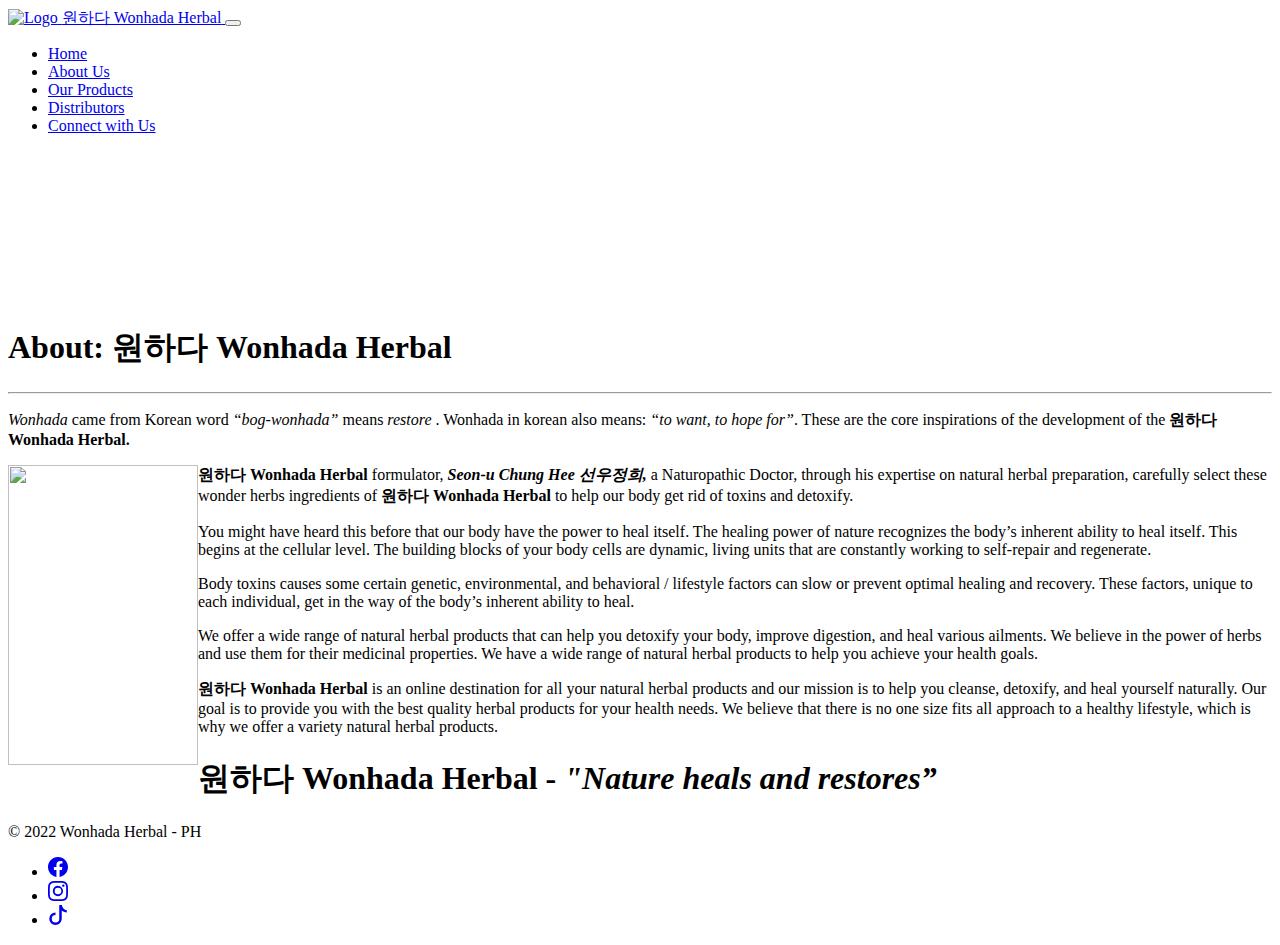
==== about.html @ 55a86e69 "added about us page" ====
<!DOCTYPE html>
<html lang="en">
<head>
    <meta charset="UTF-8">
    <meta http-equiv="X-UA-Compatible" content="IE=edge">
    <meta name="viewport" content="width=device-width, initial-scale=1.0">
    <title>Wonhada Herbal PH</title>
    <meta name="description" content="Wonhada Herbal is an online destination for all your natural herbal products and our mission is to help you cleanse, detoxify, and heal yourself naturally. We offer a wide range of natural herbal products that can help you detoxify your body, improve digestion, and heal various ailments.">
    <meta name="keywords" content="herbal-coffee, herbal-tea, herba-juice, herbal-supplement, buahmerah, greenbarley, purplecorn, ganoderma, healthy-products, natural-products, korean-products">
    <link rel="icon" href="assets/icon/favicon.ico" type="image/x-icon">
    <meta name="author" content="Wonhada Herbal">
    <!--link rel="stylesheet" href="./assets/CSS/bootstrap.css"-->
    <link href="https://cdn.jsdelivr.net/npm/bootstrap@5.2.2/dist/css/bootstrap.min.css" rel="stylesheet" integrity="sha384-Zenh87qX5JnK2Jl0vWa8Ck2rdkQ2Bzep5IDxbcnCeuOxjzrPF/et3URy9Bv1WTRi" crossorigin="anonymous">
    <link rel="stylesheet" href="/wonhadaph/css/index.css">
</head>
<body>
    <!-- Navbar -->
    <nav class="navbar navbar-expand-lg navbar-dark shadow-5-strong">
        <div class="container-fluid">
            <a class="navbar-brand" href="index.html">
                <img src="/wonhadaph/assets/icon/favicon-96x96.png" alt="Logo" width="32" height="32" class="home-logo d-inline-block align-text-top">
                <span class="text-logo">원하다 Wonhada Herbal</span>
            </a>
            <button class="navbar-toggler" type="button" data-bs-toggle="collapse" data-bs-target="#navbarNavAltMarkup" aria-controls="navbarNavAltMarkup" aria-expanded="false" aria-label="Toggle navigation">
            <span class="navbar-toggler-icon"></span>
            </button>
          <div class="collapse navbar-collapse" id="navbarNavAltMarkup">
            <ul class="navbar-nav">
              <li><a class="nav-link" href="index.html">Home</a></li>
              <li><a class="nav-link active" href="#">About Us</a></li>
              <li><a class="nav-link" href="#">Our Products</a></li>
              <li><a class="nav-link" href="#">Distributors</a></li>
              <li><a class="nav-link" href="#">Connect with Us</a></li>
              <!--a class="nav-link disabled">Disabled</a -->
            </ul>
          </div>
        </div>
      </nav>
    <!-- Navbar -->
    <div class="video-container">
        <video autoplay muted loop id="video-bg">
            <source src="/wonhadaph/assets/vid/videoplayback.mp4" type="video/mp4">
        </video>
    </div>
    <main>
        <div class="main-content">
            <div class="about-us">
                <h1 class="abt-us-header">About: 원하다 Wonhada Herbal</h1>
                <hr>
                <p class="abt-us-content">
                    <em>Wonhada</em> came from Korean word <em>“bog-wonhada”</em> means <em>restore</em> . Wonhada in korean also means: <em>“to want, to hope for”</em>. These are the core inspirations of the development of the <strong>원하다 Wonhada Herbal.</strong>
                </p>
                <p class="abt-us-content">
                    <img src="/wonhadaph/assets/img/Seon-u.jpg" ALIGN="left" class="seon-u-img" width="190" height="300" alt="">
                    <strong>원하다 Wonhada Herbal</strong> formulator, <strong><em>Seon-u Chung Hee 선우정희,</em></strong> a Naturopathic Doctor, through his expertise on natural herbal preparation, carefully select these wonder herbs ingredients of <strong>원하다 Wonhada Herbal</strong> to help our body get rid of toxins and detoxify.
                </p>
                <p class="abt-us-content">
                    You might have heard this before that our body have the power to heal itself. The healing power of nature recognizes the body’s inherent ability to heal itself. This begins at the cellular level. The building blocks of your body cells are dynamic, living units that are constantly working to self-repair and regenerate.
                </p>
                <p class="abt-us-content">
                    Body toxins causes some certain genetic, environmental, and behavioral / lifestyle factors can slow or prevent optimal healing and recovery. These factors, unique to each individual, get in the way of the body’s inherent ability to heal.
                </p>
                <p class="abt-us-content">
                    We offer a wide range of natural herbal products that can help you detoxify your body, improve digestion, and heal various ailments. We believe in the power of herbs and use them for their medicinal properties. We have a wide range of natural herbal products to help you achieve your health goals.
                </p>
                <p class="abt-us-content">
                    <strong>원하다 Wonhada Herbal</strong> is an online destination for all your natural herbal products and our mission is to help you cleanse, detoxify, and heal yourself naturally. Our goal is to provide you with the best quality herbal products for your health needs. We believe that there is no one size fits all approach to a healthy lifestyle, which is why we offer a variety natural herbal products. 
                </p>
                <h1>원하다 Wonhada Herbal - <em>"Nature heals and restores”</em></h1>
            </div>
        </div>
    </main>
    <div class="container">
        <footer class="d-flex flex-wrap justify-content-between align-items-center py-3">
            <div class="copy-right col-md-4 d-flex align-items-center">
                <span class="text-muted">© 2022 Wonhada Herbal - PH</span>
            </div>
            <ul class="ul-socmed list-unstyled">
                <li class="li-socmed">
                    <a href="https://facebook.com/wonhadaherbal" class="text-muted">
                        <svg xmlns="http://www.w3.org/2000/svg" width="20" height="20" fill="currentColor" class="bi bi-facebook" viewBox="0 0 16 16">
                        <path d="M16 8.049c0-4.446-3.582-8.05-8-8.05C3.58 0-.002 3.603-.002 8.05c0 4.017 2.926 7.347 6.75 7.951v-5.625h-2.03V8.05H6.75V6.275c0-2.017 1.195-3.131 3.022-3.131.876 0 1.791.157 1.791.157v1.98h-1.009c-.993 0-1.303.621-1.303 1.258v1.51h2.218l-.354 2.326H9.25V16c3.824-.604 6.75-3.934 6.75-7.951z"/>
                      </svg>
                    </a>
                </li>
                <li class="li-socmed">
                    <a href="#instagram" class="text-muted">
                        <svg xmlns="http://www.w3.org/2000/svg" width="20" height="20" fill="currentColor" class="bi bi-instagram" viewBox="0 0 16 16">
                            <path d="M8 0C5.829 0 5.556.01 4.703.048 3.85.088 3.269.222 2.76.42a3.917 3.917 0 0 0-1.417.923A3.927 3.927 0 0 0 .42 2.76C.222 3.268.087 3.85.048 4.7.01 5.555 0 5.827 0 8.001c0 2.172.01 2.444.048 3.297.04.852.174 1.433.372 1.942.205.526.478.972.923 1.417.444.445.89.719 1.416.923.51.198 1.09.333 1.942.372C5.555 15.99 5.827 16 8 16s2.444-.01 3.298-.048c.851-.04 1.434-.174 1.943-.372a3.916 3.916 0 0 0 1.416-.923c.445-.445.718-.891.923-1.417.197-.509.332-1.09.372-1.942C15.99 10.445 16 10.173 16 8s-.01-2.445-.048-3.299c-.04-.851-.175-1.433-.372-1.941a3.926 3.926 0 0 0-.923-1.417A3.911 3.911 0 0 0 13.24.42c-.51-.198-1.092-.333-1.943-.372C10.443.01 10.172 0 7.998 0h.003zm-.717 1.442h.718c2.136 0 2.389.007 3.232.046.78.035 1.204.166 1.486.275.373.145.64.319.92.599.28.28.453.546.598.92.11.281.24.705.275 1.485.039.843.047 1.096.047 3.231s-.008 2.389-.047 3.232c-.035.78-.166 1.203-.275 1.485a2.47 2.47 0 0 1-.599.919c-.28.28-.546.453-.92.598-.28.11-.704.24-1.485.276-.843.038-1.096.047-3.232.047s-2.39-.009-3.233-.047c-.78-.036-1.203-.166-1.485-.276a2.478 2.478 0 0 1-.92-.598 2.48 2.48 0 0 1-.6-.92c-.109-.281-.24-.705-.275-1.485-.038-.843-.046-1.096-.046-3.233 0-2.136.008-2.388.046-3.231.036-.78.166-1.204.276-1.486.145-.373.319-.64.599-.92.28-.28.546-.453.92-.598.282-.11.705-.24 1.485-.276.738-.034 1.024-.044 2.515-.045v.002zm4.988 1.328a.96.96 0 1 0 0 1.92.96.96 0 0 0 0-1.92zm-4.27 1.122a4.109 4.109 0 1 0 0 8.217 4.109 4.109 0 0 0 0-8.217zm0 1.441a2.667 2.667 0 1 1 0 5.334 2.667 2.667 0 0 1 0-5.334z"/>
                        </svg>
                    </a>
                </li>
                <li class="li-socmed">
                    <a href="#tiktok" class="text-muted">
                        <svg xmlns="http://www.w3.org/2000/svg" width="20" height="20" fill="currentColor" class="bi bi-tiktok" viewBox="0 0 16 16">
                            <path d="M9 0h1.98c.144.715.54 1.617 1.235 2.512C12.895 3.389 13.797 4 15 4v2c-1.753 0-3.07-.814-4-1.829V11a5 5 0 1 1-5-5v2a3 3 0 1 0 3 3V0Z"/>
                        </svg>
                    </a>
                </li>
            </ul>
        </footer>
    </div>


    <!--script src="./assets/js/bootstrap.bundle.js"></script-->
    <script src="https://cdn.jsdelivr.net/npm/bootstrap@5.2.2/dist/js/bootstrap.bundle.min.js" integrity="sha384-OERcA2EqjJCMA+/3y+gxIOqMEjwtxJY7qPCqsdltbNJuaOe923+mo//f6V8Qbsw3" crossorigin="anonymous"></script>
</body>
</html>
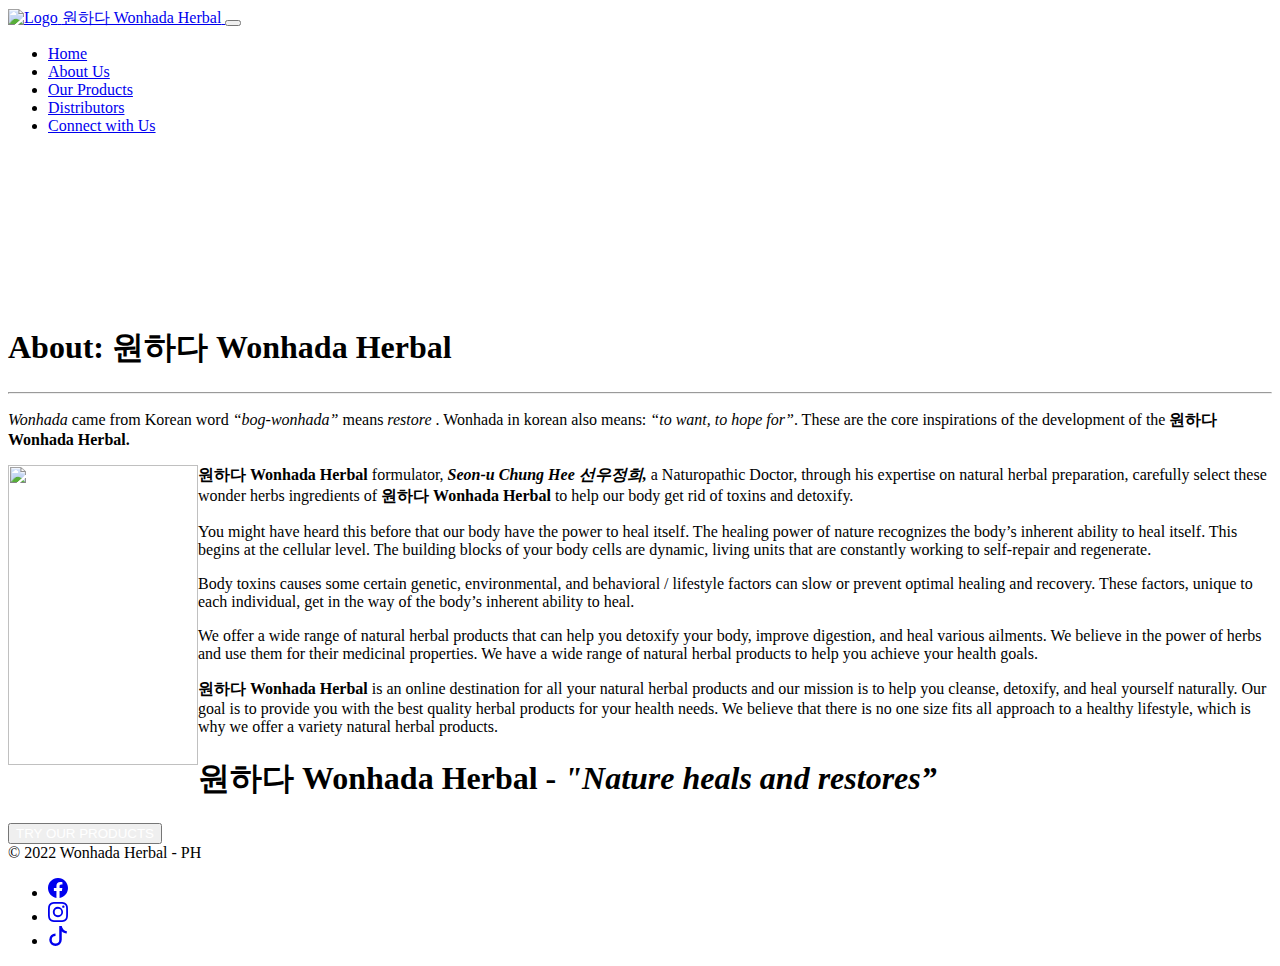
==== commit a76567a4: "add responsiveness on about page" ====
--- a/about.html
+++ b/about.html
@@ -67,6 +67,7 @@
                     <strong>원하다 Wonhada Herbal</strong> is an online destination for all your natural herbal products and our mission is to help you cleanse, detoxify, and heal yourself naturally. Our goal is to provide you with the best quality herbal products for your health needs. We believe that there is no one size fits all approach to a healthy lifestyle, which is why we offer a variety natural herbal products. 
                 </p>
                 <h1>원하다 Wonhada Herbal - <em>"Nature heals and restores”</em></h1>
+                <button id="product-btn-abt"><a class="btn-link" style="text-decoration: none; color: #fff;" href="#">TRY OUR PRODUCTS</a></button>
             </div>
         </div>
     </main>
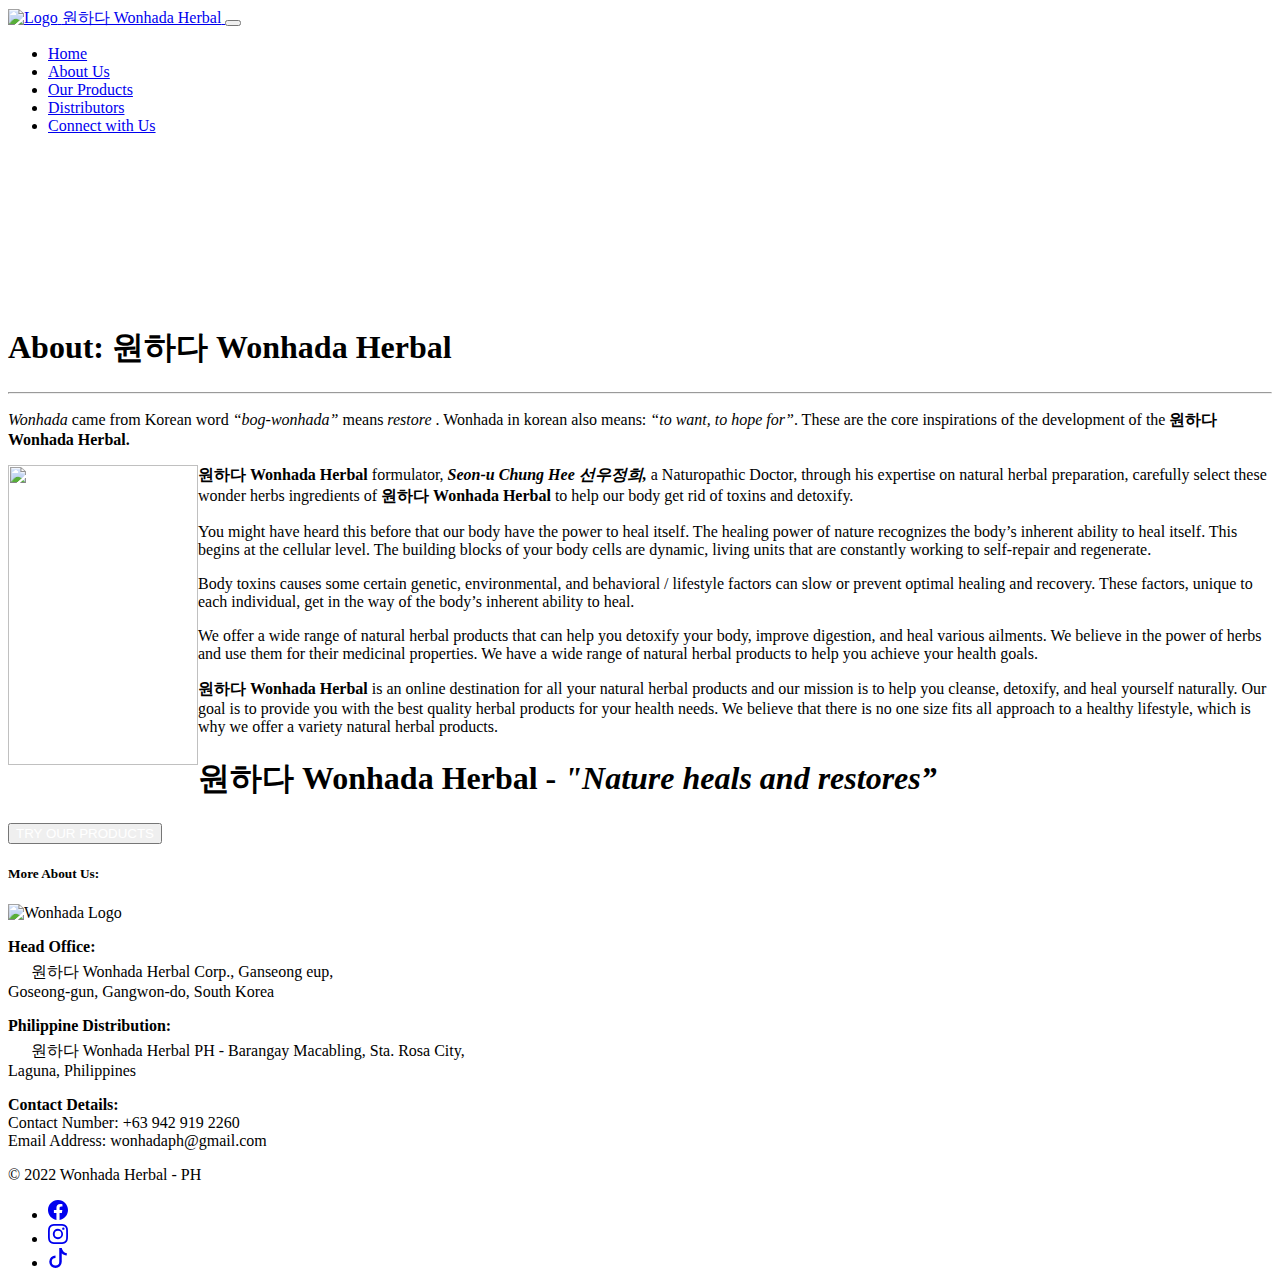
==== commit e7b2d02a: "git.useEditorAsCommitInput" ====
--- a/about.html
+++ b/about.html
@@ -4,14 +4,14 @@
     <meta charset="UTF-8">
     <meta http-equiv="X-UA-Compatible" content="IE=edge">
     <meta name="viewport" content="width=device-width, initial-scale=1.0">
-    <title>Wonhada Herbal PH</title>
+    <title>About - Wonhada Herbal PH</title>
     <meta name="description" content="Wonhada Herbal is an online destination for all your natural herbal products and our mission is to help you cleanse, detoxify, and heal yourself naturally. We offer a wide range of natural herbal products that can help you detoxify your body, improve digestion, and heal various ailments.">
     <meta name="keywords" content="herbal-coffee, herbal-tea, herba-juice, herbal-supplement, buahmerah, greenbarley, purplecorn, ganoderma, healthy-products, natural-products, korean-products">
     <link rel="icon" href="assets/icon/favicon.ico" type="image/x-icon">
     <meta name="author" content="Wonhada Herbal">
     <!--link rel="stylesheet" href="./assets/CSS/bootstrap.css"-->
     <link href="https://cdn.jsdelivr.net/npm/bootstrap@5.2.2/dist/css/bootstrap.min.css" rel="stylesheet" integrity="sha384-Zenh87qX5JnK2Jl0vWa8Ck2rdkQ2Bzep5IDxbcnCeuOxjzrPF/et3URy9Bv1WTRi" crossorigin="anonymous">
-    <link rel="stylesheet" href="/wonhadaph/css/index.css">
+    <link rel="stylesheet" href="/wonhadaph/css/wonhada.css">
 </head>
 <body>
     <!-- Navbar -->
@@ -28,7 +28,7 @@
             <ul class="navbar-nav">
               <li><a class="nav-link" href="index.html">Home</a></li>
               <li><a class="nav-link active" href="#">About Us</a></li>
-              <li><a class="nav-link" href="#">Our Products</a></li>
+              <li><a class="nav-link" href="product.html">Our Products</a></li>
               <li><a class="nav-link" href="#">Distributors</a></li>
               <li><a class="nav-link" href="#">Connect with Us</a></li>
               <!--a class="nav-link disabled">Disabled</a -->
@@ -44,6 +44,7 @@
     </div>
     <main>
         <div class="main-content">
+            <!-- About Us Content -->
             <div class="about-us">
                 <h1 class="abt-us-header">About: 원하다 Wonhada Herbal</h1>
                 <hr>
@@ -67,10 +68,36 @@
                     <strong>원하다 Wonhada Herbal</strong> is an online destination for all your natural herbal products and our mission is to help you cleanse, detoxify, and heal yourself naturally. Our goal is to provide you with the best quality herbal products for your health needs. We believe that there is no one size fits all approach to a healthy lifestyle, which is why we offer a variety natural herbal products. 
                 </p>
                 <h1>원하다 Wonhada Herbal - <em>"Nature heals and restores”</em></h1>
-                <button id="product-btn-abt"><a class="btn-link" style="text-decoration: none; color: #fff;" href="#">TRY OUR PRODUCTS</a></button>
+                <button id="product-btn-abt"><a class="btn-link" style="text-decoration: none; color: #fff;" href="product.html">TRY OUR PRODUCTS</a></button>
+            </div>
+            <!-- About Us Content -->
+            <div class="about-us about-info">
+                <div>
+                    <h5 class="abt-us-header">More About Us:</h5>
+                    <img src="/wonhadaph/assets/icon/ms-icon-310x310.png" class="about-logo" alt="Wonhada Logo">
+                    <p class="">
+                        <strong>Head Office:</strong><br>
+                        <i style='font-size:24px' class='fas'>&#xf124;</i>
+                        원하다 Wonhada Herbal Corp., Ganseong eup,
+                        <br>Goseong-gun, Gangwon-do, South Korea
+                    </p>
+                    <p class="">
+                        <strong>Philippine Distribution:</strong><br>
+                        <i style='font-size:24px' class='fas'>&#xf124;</i>
+                        원하다 Wonhada Herbal PH - Barangay Macabling, Sta. Rosa City, 
+                        <br>Laguna, Philippines
+                    </p>
+                    <p class="">
+                        <strong>Contact Details:</strong><br>
+                        Contact Number: +63 942 919 2260 
+                        <br>
+                        <i class="fa fa-envelope" aria-hidden="true"></i> Email Address: wonhadaph@gmail.com
+                    </p>
+                </div>
             </div>
         </div>
     </main>
+    
     <div class="container">
         <footer class="d-flex flex-wrap justify-content-between align-items-center py-3">
             <div class="copy-right col-md-4 d-flex align-items-center">
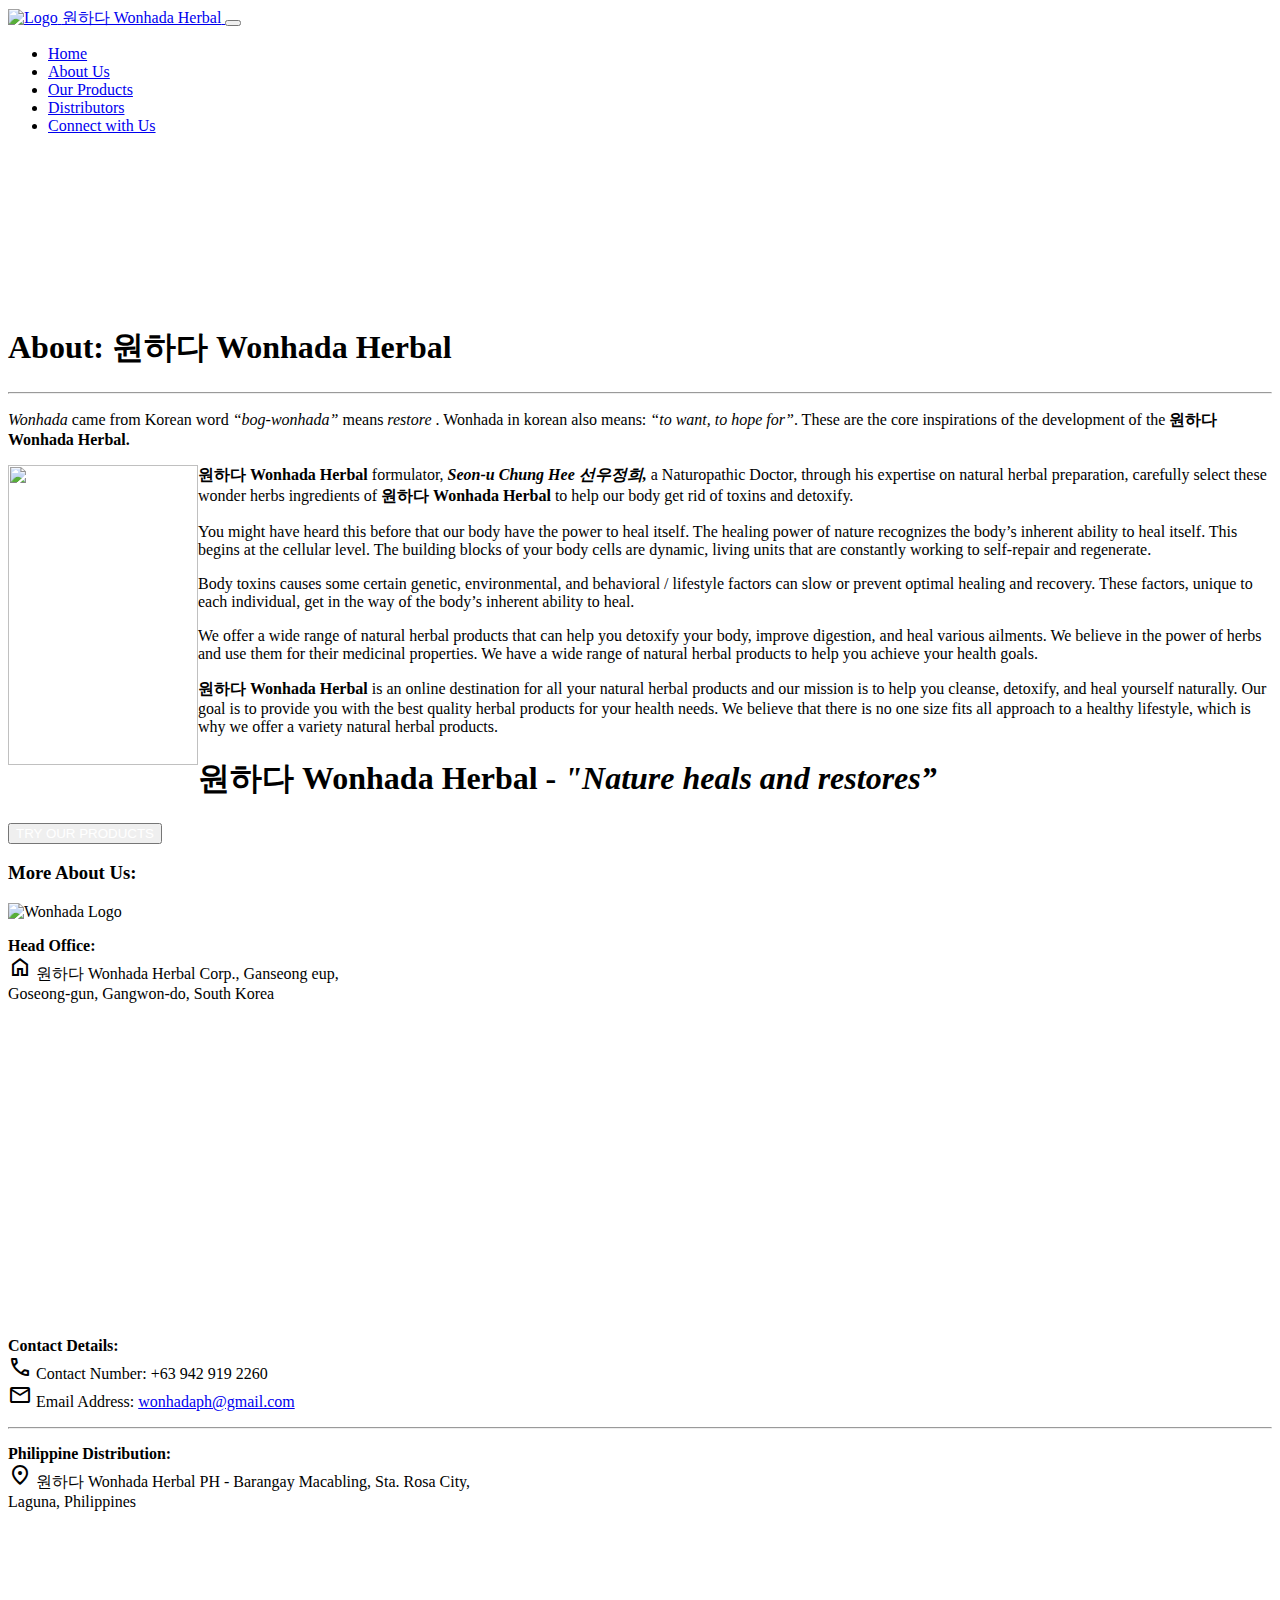
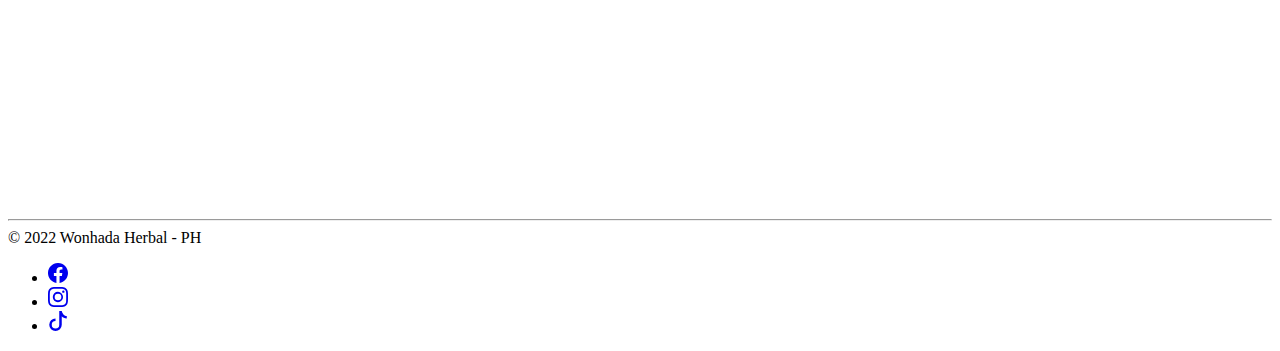
==== commit 81aaeee8: "update about responsiveness" ====
--- a/about.html
+++ b/about.html
@@ -12,6 +12,7 @@
     <!--link rel="stylesheet" href="./assets/CSS/bootstrap.css"-->
     <link href="https://cdn.jsdelivr.net/npm/bootstrap@5.2.2/dist/css/bootstrap.min.css" rel="stylesheet" integrity="sha384-Zenh87qX5JnK2Jl0vWa8Ck2rdkQ2Bzep5IDxbcnCeuOxjzrPF/et3URy9Bv1WTRi" crossorigin="anonymous">
     <link rel="stylesheet" href="/wonhadaph/css/wonhada.css">
+    <link rel="stylesheet" href="https://fonts.googleapis.com/css2?family=Material+Symbols+Outlined:opsz,wght,FILL,GRAD@48,400,0,0" />
 </head>
 <body>
     <!-- Navbar -->
@@ -71,30 +72,48 @@
                 <button id="product-btn-abt"><a class="btn-link" style="text-decoration: none; color: #fff;" href="product.html">TRY OUR PRODUCTS</a></button>
             </div>
             <!-- About Us Content -->
+
+            <!-- Company details -->
             <div class="about-us about-info">
-                <div>
-                    <h5 class="abt-us-header">More About Us:</h5>
-                    <img src="/wonhadaph/assets/icon/ms-icon-310x310.png" class="about-logo" alt="Wonhada Logo">
-                    <p class="">
-                        <strong>Head Office:</strong><br>
-                        <i style='font-size:24px' class='fas'>&#xf124;</i>
-                        원하다 Wonhada Herbal Corp., Ganseong eup,
-                        <br>Goseong-gun, Gangwon-do, South Korea
-                    </p>
-                    <p class="">
-                        <strong>Philippine Distribution:</strong><br>
-                        <i style='font-size:24px' class='fas'>&#xf124;</i>
-                        원하다 Wonhada Herbal PH - Barangay Macabling, Sta. Rosa City, 
-                        <br>Laguna, Philippines
-                    </p>
-                    <p class="">
-                        <strong>Contact Details:</strong><br>
-                        Contact Number: +63 942 919 2260 
+                    <div class="col-md-11">
+                        <h3 class="abt-us-header">More About Us:</h3>
+                        <img src="/wonhadaph/assets/icon/ms-icon-310x310.png" width="240" height="240" class="about-logo" alt="Wonhada Logo">
+                        <div class="main-details">
+                            <p class="">
+                            <strong>Head Office:</strong><br>
+                            <span class="material-symbols-outlined">home</span>
+                            원하다 Wonhada Herbal Corp., Ganseong eup,
+                            <br>Goseong-gun, Gangwon-do, South Korea
+                            </p>
+                            <div class="site-map col-md-11">
+                                <iframe class="site-map" src="https://www.google.com/maps/embed?pb=!1m18!1m12!1m3!1d200290.59503820018!2d128.28518074424608!3d38.33646918157446!2m3!1f0!2f0!3f0!3m2!1i1024!2i768!4f13.1!3m3!1m2!1s0x5fd892430261a057%3A0x6fea7c79c6974593!2sGanseong-eup%2C%20Goseong-gun%2C%20Gangwon-do%2C%20South%20Korea!5e0!3m2!1sen!2sph!4v1665915050846!5m2!1sen!2sph" width="280" height="280" style="border:0;" allowfullscreen="" loading="lazy" referrerpolicy="no-referrer-when-downgrade"></iframe>
+                            </div>
+                        </div>
                         <br>
-                        <i class="fa fa-envelope" aria-hidden="true"></i> Email Address: wonhadaph@gmail.com
-                    </p>
-                </div>
+                        <div class="comp-details">
+                            <p class="">
+                                <strong>Contact Details:</strong><br>
+                                <span class="material-symbols-outlined">call</span> Contact Number: +63 942 919 2260 
+                                <br>
+                                <span class="material-symbols-outlined">mail</span> Email Address: <a href="mailto:wonhadaph@gmail.com">wonhadaph@gmail.com</a>
+                            </p>
+                            <hr>
+                            <p class="">
+                                <strong>Philippine Distribution:</strong><br>
+                                <span class="material-symbols-outlined">location_on</span>
+                                    원하다 Wonhada Herbal PH - Barangay Macabling, Sta. Rosa City, 
+                                <br>Laguna, Philippines
+                            </p>
+                            <div class="col-md-11">
+                                <iframe class="site-map" src="https://www.google.com/maps/embed?pb=!1m18!1m12!1m3!1d7732.257742952421!2d121.1020481!3d14.303944049999997!2m3!1f0!2f0!3f0!3m2!1i1024!2i768!4f13.1!3m3!1m2!1s0x3397d8354ccdb08d%3A0xaa86d46274756c27!2sMacabling%2C%20Santa%20Rosa%2C%20Laguna!5e0!3m2!1sen!2sph!4v1665907637198!5m2!1sen!2sph" width="280" height="280" style="border:0;" allowfullscreen="" loading="lazy" referrerpolicy="no-referrer-when-downgrade"></iframe>
+                            </div>
+                            
+                        </div>
+                        <hr>
+                    </div>
             </div>
+            <!-- Company details -->
+            
         </div>
     </main>
     
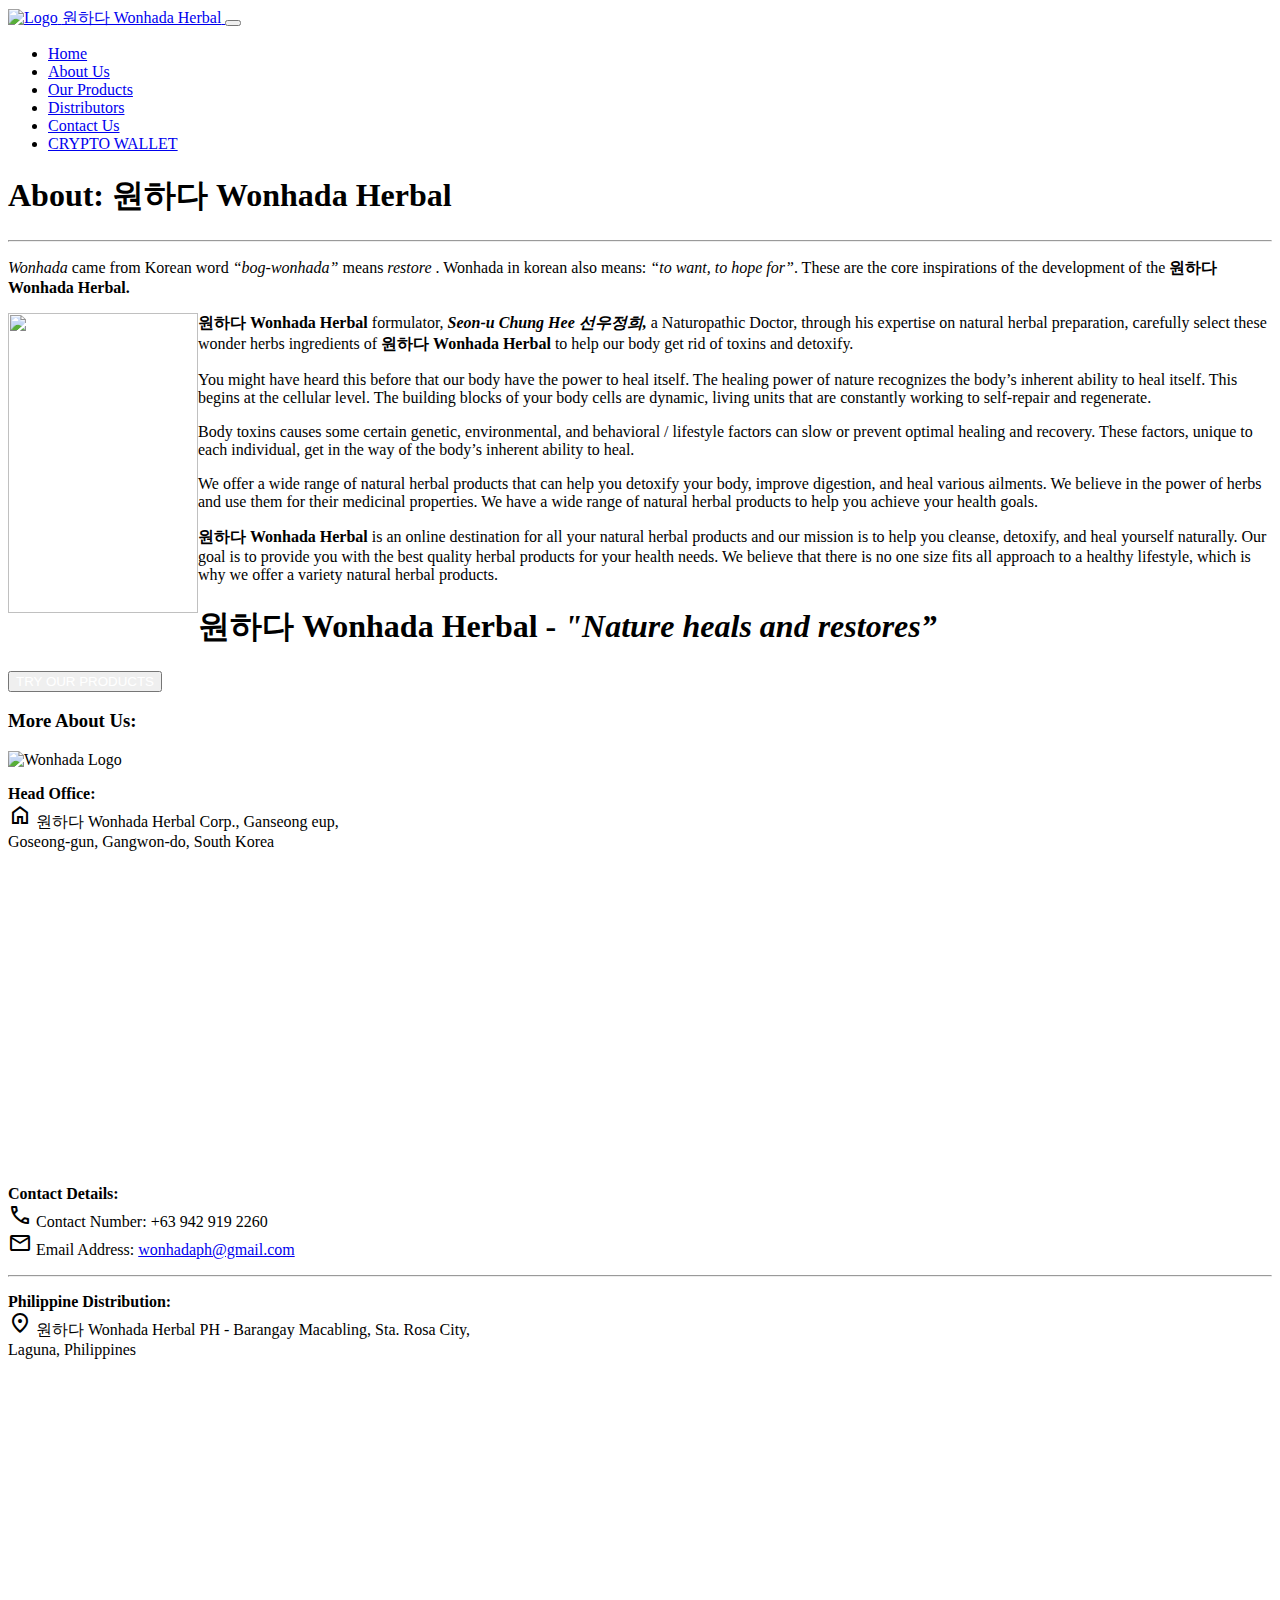
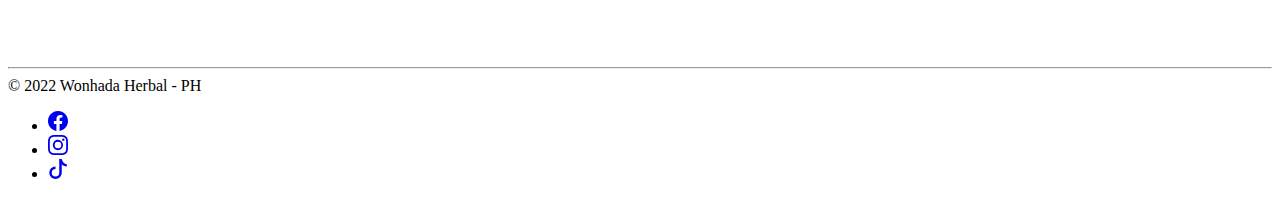
==== commit 2354ba75: "added cryptowallet and modified for project2" ====
--- a/about.html
+++ b/about.html
@@ -30,19 +30,20 @@
               <li><a class="nav-link" href="index.html">Home</a></li>
               <li><a class="nav-link active" href="#">About Us</a></li>
               <li><a class="nav-link" href="product.html">Our Products</a></li>
-              <li><a class="nav-link" href="#">Distributors</a></li>
-              <li><a class="nav-link" href="#">Connect with Us</a></li>
+              <li><a class="nav-link" href="distributor.html">Distributors</a></li>
+              <li><a class="nav-link" href="connect.html">Contact Us</a></li>
+              <li><a class="btn btn-md btn-round btn-thin btn-success crypto-wallet" href="cryptowallet.html">CRYPTO WALLET</a></li>
               <!--a class="nav-link disabled">Disabled</a -->
             </ul>
           </div>
         </div>
       </nav>
     <!-- Navbar -->
-    <div class="video-container">
+    <!--div class="video-container">
         <video autoplay muted loop id="video-bg">
             <source src="/wonhadaph/assets/vid/videoplayback.mp4" type="video/mp4">
         </video>
-    </div>
+    </div -->
     <main>
         <div class="main-content">
             <!-- About Us Content -->
